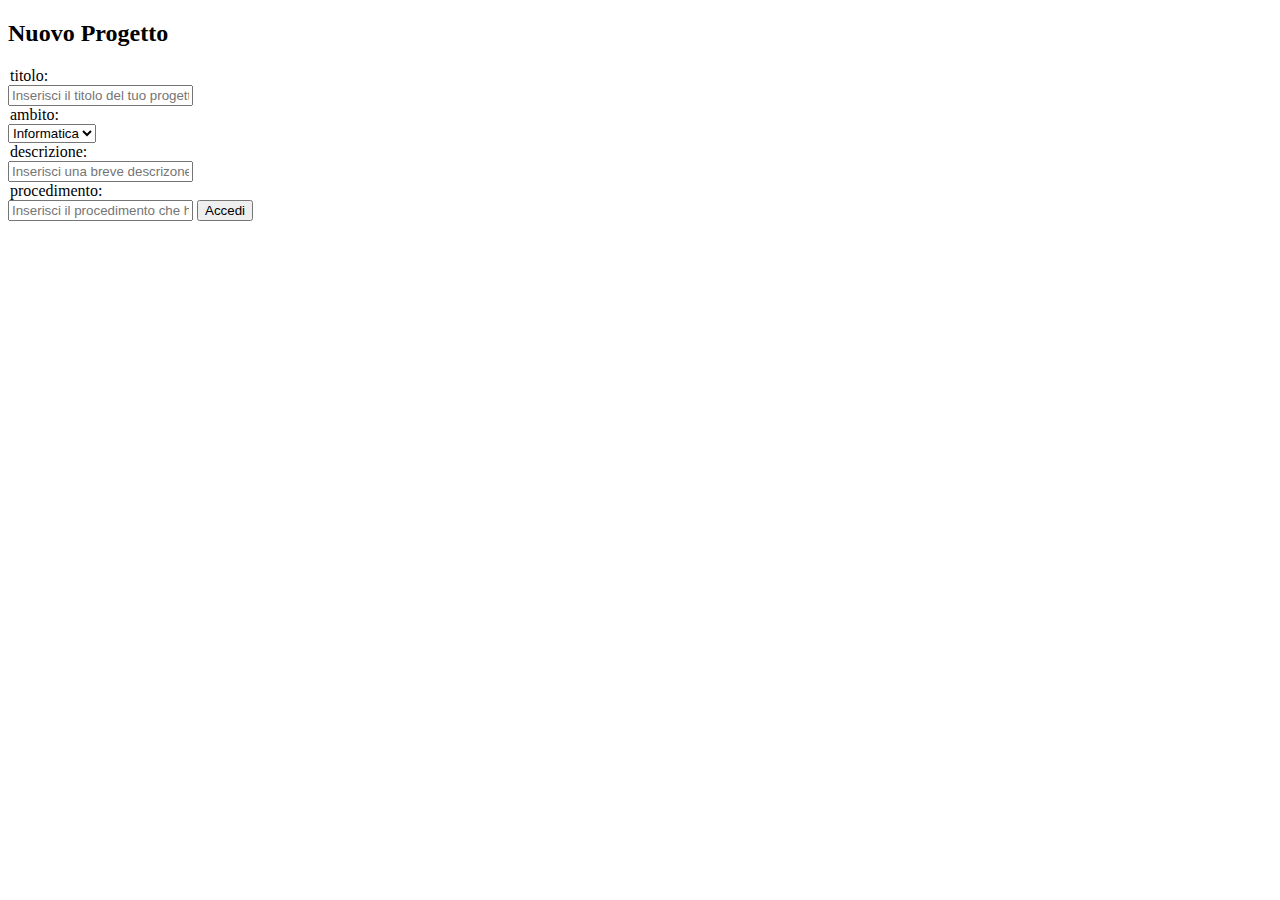
==== inserimento.html @ b1ad5c7a "ho aggiunto i file" ====
<!DOCTYPE html>
<html lang="en">
<head>
  <meta charset="UTF-8">
  <meta name="viewport" content="width=device-width, initial-scale=1.0">
  <title>Nuovo Progetto</title>
</head>
<body>
  <div id="progettoForm">
    <h2>Nuovo Progetto</h2>
    <form action="inserimento.php" method="post">
        <legend>titolo:</legend>
        <input type="text" id="titolo" name="titolo" placeholder="Inserisci il titolo del tuo progetto" required>
        <legend>ambito:</legend>
        <select type="text" id="ambito" name="ambito" required>
        <option selected="selected">Informatica </option>
        <option>Meccanica </option>
        <option>Robotica </option>
        </select>
        <legend>descrizione:</legend>
        <input type="text" id="descrizione" name="descrizione" placeholder="Inserisci una breve descrizone (300 caratteri)" required>
        <legend>procedimento:</legend>
        <input type="text" id="procedimento" name="procedimento" placeholder="Inserisci il procedimento che hai svolto" required>
        <input type="submit" value="Accedi">
    </form>
  </div>
 
</body>
</html>
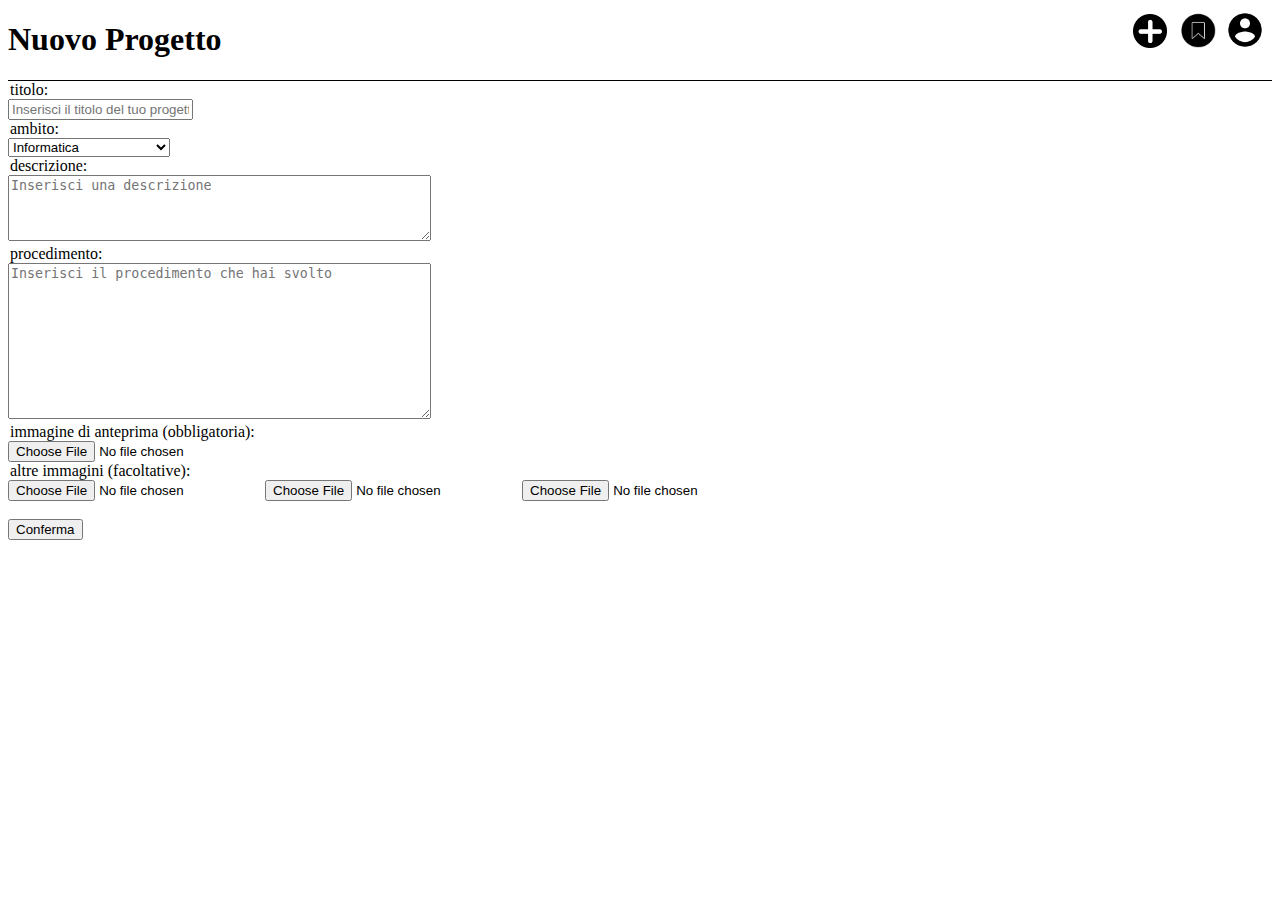
==== commit bd5211ec: "file aggiornati, manca la gestione delle immagini e il css" ====
--- a/inserimento.html
+++ b/inserimento.html
@@ -1,13 +1,26 @@
 <!DOCTYPE html>
 <html lang="en">
 <head>
+  <link rel="stylesheet" href="progetto.css">
   <meta charset="UTF-8">
   <meta name="viewport" content="width=device-width, initial-scale=1.0">
   <title>Nuovo Progetto</title>
 </head>
 <body>
+  <header class="header">
+    <header style="top: 0; width: 100%; border-bottom: 1px solid black;">
+        <h1>Nuovo Progetto</h1>
+        <a href="account.php" class="account-link">
+            <img src="immagini/account.png" alt="Icona Account" style="width: 40px;">
+        </a>
+        <a href="/percorso-del-tuo-account" class="salvati-link">
+            <img src="immagini/salvati.png" alt="Icona Salvati" style="width: 35px;">
+        </a>
+        <a href="inserimento.html" class="aggiungi-link">
+            <img src="immagini/aggiungi.png" alt="Icona Aggiungi" style="width: 34px;">
+        </a>
+    </header>
   <div id="progettoForm">
-    <h2>Nuovo Progetto</h2>
     <form action="inserimento.php" method="post">
         <legend>titolo:</legend>
         <input type="text" id="titolo" name="titolo" placeholder="Inserisci il titolo del tuo progetto" required>
@@ -16,12 +29,23 @@
         <option selected="selected">Informatica </option>
         <option>Meccanica </option>
         <option>Robotica </option>
+        <option>Elettronica </option>
+        <option>Falegnameria </option>
+        <option>Decorazioni per la casa </option>
+        <option>Giardinaggio </option>
+        <option>Altro </option>
         </select>
         <legend>descrizione:</legend>
-        <input type="text" id="descrizione" name="descrizione" placeholder="Inserisci una breve descrizone (300 caratteri)" required>
+        <textarea id="descrizione" name="descrizione" rows="4" cols="50" placeholder="Inserisci una descrizione" required></textarea> 
         <legend>procedimento:</legend>
-        <input type="text" id="procedimento" name="procedimento" placeholder="Inserisci il procedimento che hai svolto" required>
-        <input type="submit" value="Accedi">
+        <textarea id="procedimento" name="procedimento" rows="10" cols="50" placeholder="Inserisci il procedimento che hai svolto" required></textarea>
+        <legend>immagine di anteprima (obbligatoria):</legend>
+        <input type="file" accept="image/png, image/jpeg" id="immagine" name="immagine" required>
+        <legend>altre immagini (facoltative):</legend>
+        <input type="file" accept="image/png, image/jpeg" id="immagine2" name="immagine2" >
+        <input type="file" accept="image/png, image/jpeg" id="immagine3" name="immagine3" >
+        <input type="file" accept="image/png, image/jpeg" id="immagine4" name="immagine4" >
+        <br>  <br> <input type="submit" value="Conferma">
     </form>
   </div>
  
--- a/progetto.css
+++ b/progetto.css
@@ -0,0 +1,23 @@
+.account-link {
+    position: absolute;
+    top: 10px; /* Posizione iniziale dall'alto */
+    right: 25px; /* Posizione a destra */
+    width: 30px; /* Larghezza desiderata */
+    height: 11px; /* Altezza automatica */
+}
+
+.salvati-link {
+    position: absolute;
+    top: 12px; /* Posizione iniziale dall'alto */
+    right: 75px; /* Posizione a destra */
+    width: 24px; /* Larghezza desiderata */
+    height: 9px; /* Altezza automatica */
+}
+
+.aggiungi-link {
+    position: absolute;
+    top: 13.5px; /* Posizione iniziale dall'alto */
+    right: 123.5px; /* Posizione a destra */
+    width: 24px; /* Larghezza desiderata */
+    height: 9px; /* Altezza automatica */
+}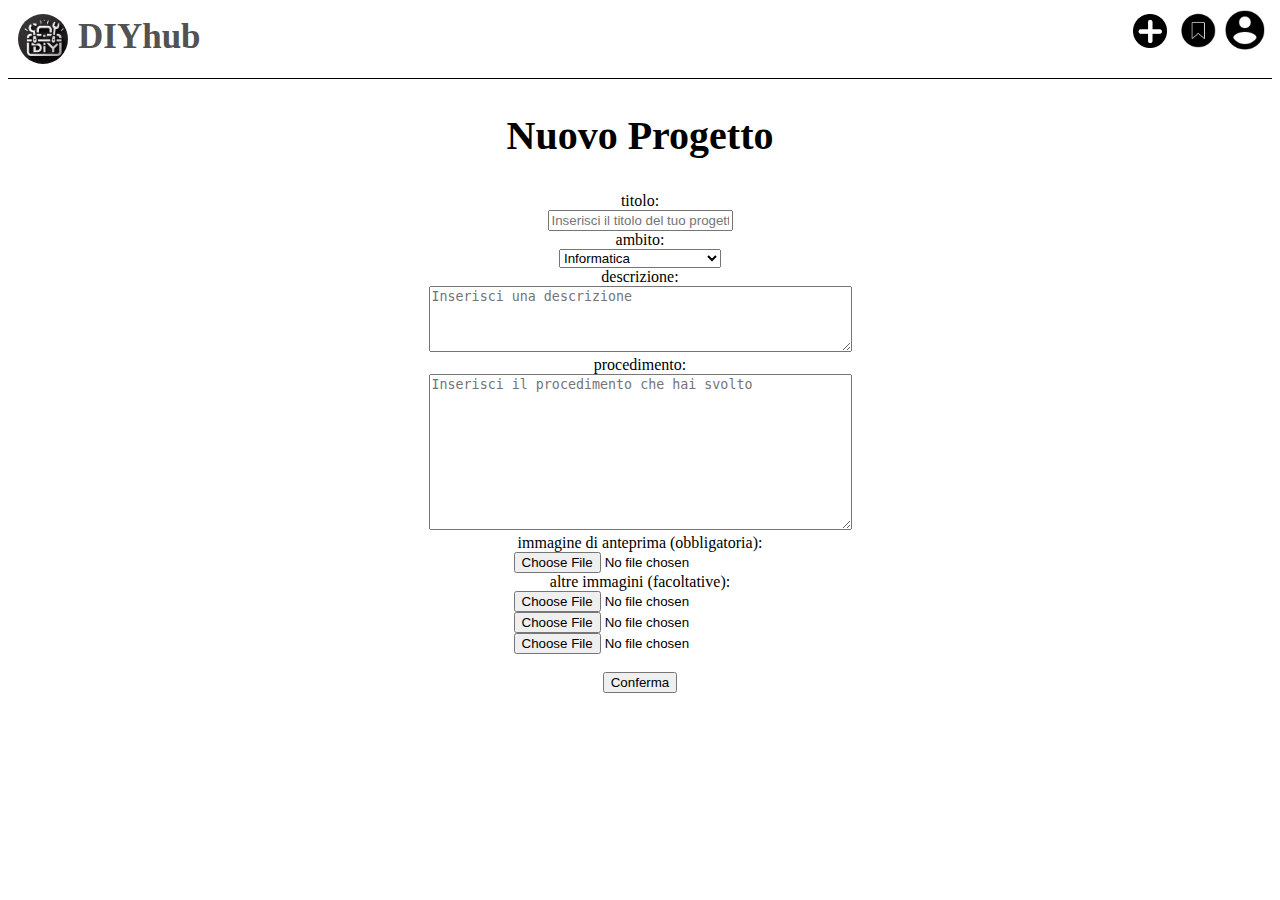
==== commit dd99bf57: "gestione account, home rivisitata, header sistemato" ====
--- a/inserimento.html
+++ b/inserimento.html
@@ -7,20 +7,25 @@
   <title>Nuovo Progetto</title>
 </head>
 <body>
-  <header class="header">
-    <header style="top: 0; width: 100%; border-bottom: 1px solid black;">
-        <h1>Nuovo Progetto</h1>
-        <a href="account.php" class="account-link">
-            <img src="immagini/account.png" alt="Icona Account" style="width: 40px;">
-        </a>
-        <a href="/percorso-del-tuo-account" class="salvati-link">
-            <img src="immagini/salvati.png" alt="Icona Salvati" style="width: 35px;">
-        </a>
-        <a href="inserimento.html" class="aggiungi-link">
-            <img src="immagini/aggiungi.png" alt="Icona Aggiungi" style="width: 34px;">
-        </a>
-    </header>
-  <div id="progettoForm">
+  <header>
+      <div class="header-content">
+          <a href="home.php" class="link">
+              <img src="immagini/logo.png" alt="Logo" class="logo">
+          </a>
+          <h1 class="h1"> DIYhub </h1>
+      </div>
+      <a href="account.php" class="account-link">
+          <img src="immagini/account.png" alt="Icona Account" style="width: 40px;">
+      </a>
+      <a href="/percorso-del-tuo-account" class="salvati-link">
+          <img src="immagini/salvati.png" alt="Icona Salvati" style="width: 35px;">
+      </a>
+      <a href="inserimento.html" class="aggiungi-link">
+          <img src="immagini/aggiungi.png" alt="Icona Aggiungi" style="width: 34px;">
+      </a>
+  </header>
+  <h2 class="sottotitolo">Nuovo Progetto</h1>
+  <div class="progettoForm">
     <form action="inserimento.php" method="post">
         <legend>titolo:</legend>
         <input type="text" id="titolo" name="titolo" placeholder="Inserisci il titolo del tuo progetto" required>
@@ -42,8 +47,8 @@
         <legend>immagine di anteprima (obbligatoria):</legend>
         <input type="file" accept="image/png, image/jpeg" id="immagine" name="immagine" required>
         <legend>altre immagini (facoltative):</legend>
-        <input type="file" accept="image/png, image/jpeg" id="immagine2" name="immagine2" >
-        <input type="file" accept="image/png, image/jpeg" id="immagine3" name="immagine3" >
+        <input type="file" accept="image/png, image/jpeg" id="immagine2" name="immagine2" ><br>
+        <input type="file" accept="image/png, image/jpeg" id="immagine3" name="immagine3" ><br>
         <input type="file" accept="image/png, image/jpeg" id="immagine4" name="immagine4" >
         <br>  <br> <input type="submit" value="Conferma">
     </form>
--- a/progetto.css
+++ b/progetto.css
@@ -1,3 +1,33 @@
+.progettoForm{
+    text-align: center;
+}
+.progetti{
+    width: 100%;
+}
+.sottotitolo{
+    text-align: center;
+    font-size: 40px;
+}
+.mail{
+    text-align: center;
+}
+.modifica{
+    margin: auto;
+    border: 1px solid black;
+    width: 120px;
+    height: 30px;
+    border-radius: 50px;
+    padding-top: 7px;
+    padding-top: 7px;
+    padding-left: 15px;
+    background-color: #e9e9e9;
+}
+.modifica a{
+    font-size: 16px;
+    color: black;
+    text-decoration: none;
+}
+/* header */
 .account-link {
     position: absolute;
     top: 10px; /* Posizione iniziale dall'alto */
@@ -20,4 +50,43 @@
     right: 123.5px; /* Posizione a destra */
     width: 24px; /* Larghezza desiderata */
     height: 9px; /* Altezza automatica */
+}
+
+
+header{
+    height: 70px;
+    width: 100%;
+    border-bottom: 1px solid black;
+    margin-bottom: 15px;
+}
+
+/* Stile del contenitore dell'header */
+.header-content {
+    float: left;
+    display: flex; /* Utilizza un layout flessibile */
+    justify-content: center; /* Centra gli elementi orizzontalmente */
+    padding-top: 6px;
+}
+
+
+.logo {
+    width: 50px; /* Larghezza desiderata per il logo */
+    height: 50px; /* Altezza desiderata per il logo */
+    border-radius: 50%; /* Bordo arrotondato per rendere il logo tondo */
+    object-fit: cover; /* Adatta l'immagine al contenitore senza distorcerla */
+    margin-right: 10px; /* Spaziatura a destra */
+    margin-left: 10px;
+}
+
+.link{
+    text-align: left;
+}
+
+.h1 {
+    margin-top: 3px;
+    text-align: left;
+    font-size: 35px; /* Dimensione del testo */
+    color: #525252; /* Colore del testo */
+    margin-right: 20px; /* Spaziatura a destra */
+    font-family: 'Pacifico', cursive; /* Utilizza il font Pacifico */
 }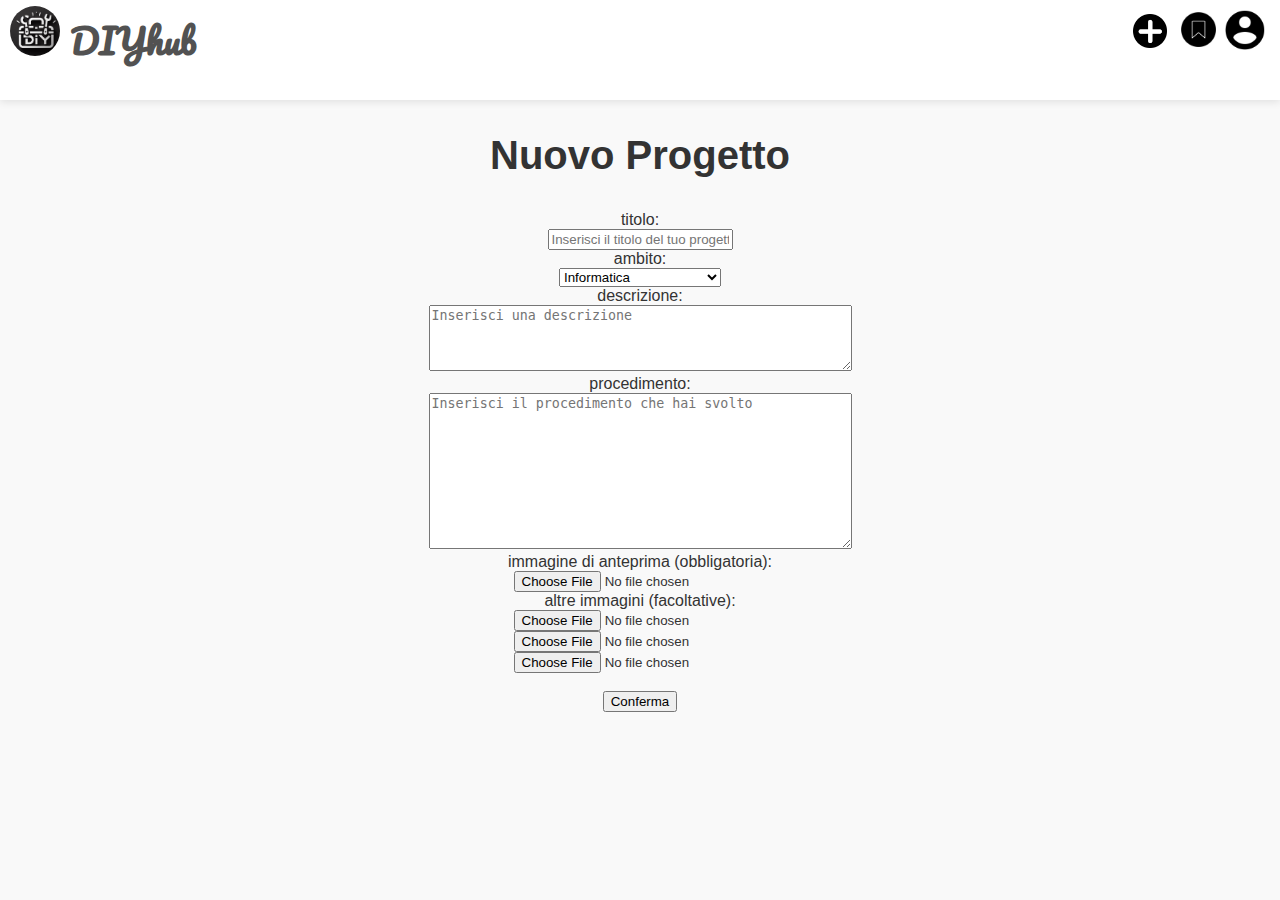
==== commit bafdc922: "sistemato il css" ====
--- a/inserimento.html
+++ b/inserimento.html
@@ -5,6 +5,7 @@
   <meta charset="UTF-8">
   <meta name="viewport" content="width=device-width, initial-scale=1.0">
   <title>Nuovo Progetto</title>
+    <link href="https://fonts.googleapis.com/css2?family=Pacifico&display=swap" rel="stylesheet">
 </head>
 <body>
   <header>
--- a/progetto.css
+++ b/progetto.css
@@ -1,3 +1,36 @@
+body {
+    font-family: 'Verdana', sans-serif; /* Font moderno e leggibile */
+    margin: 0;
+    padding: 0;
+    background-color: #f9f9f9; /* Sfondo più chiaro per un aspetto fresco e pulito */
+    color: #333; /* Colore del testo scuro per contrasto */
+}
+.project_container{
+    border: 1px solid black;
+    border-radius: 20px;
+    padding-left: 1rem;
+    padding-bottom: 1rem;
+}
+.mySlides{
+    height: 300px;
+    margin-left: auto;
+}
+.container{
+    
+  box-sizing: border-box;
+}
+.likes{
+    float: right;
+}
+.ambito{
+    float: left;
+}
+.image{
+    width: 90%;
+}
+.immagine{
+    height: 140px;
+}
 .progettoForm{
     text-align: center;
 }
@@ -14,13 +47,12 @@
 .modifica{
     margin: auto;
     border: 1px solid black;
-    width: 120px;
+    width: 170px;
     height: 30px;
     border-radius: 50px;
-    padding-top: 7px;
-    padding-top: 7px;
-    padding-left: 15px;
+    padding-top:7px;
     background-color: #e9e9e9;
+    text-align: center;
 }
 .modifica a{
     font-size: 16px;
@@ -52,12 +84,11 @@
     height: 9px; /* Altezza automatica */
 }
 
-
-header{
-    height: 70px;
+header {
+    height: 100px; /* Altezza ridotta per un aspetto più snello */
     width: 100%;
-    border-bottom: 1px solid black;
-    margin-bottom: 15px;
+    background-color: #ffffff;
+    box-shadow: 0 2px 8px rgba(0,0,0,0.1); /* Ombra più profonda per un maggiore rilievo */
 }
 
 /* Stile del contenitore dell'header */
@@ -89,4 +120,44 @@
     color: #525252; /* Colore del testo */
     margin-right: 20px; /* Spaziatura a destra */
     font-family: 'Pacifico', cursive; /* Utilizza il font Pacifico */
+}
+
+.descrizione {
+    font-family: Verdana, sans-serif; /* Applica il font Verdana a tutto il testo */
+    margin: 0; /* Rimuovi i margini predefiniti */
+    padding: 0; /* Rimuovi i padding predefiniti */
+}
+/* Basic responsive adjustments */
+@media (max-width: 768px) {
+    
+
+    .project_container {
+        width: 100%; /* Full width on small devices */
+        margin: 10px 0;
+    }
+
+    .img, .info {
+        display: block; /* Stack image and info */
+        max-width: 100%;
+        max-height: unset;
+    }
+}
+
+/* Adjustments for very small screens */
+@media (max-width: 480px) {
+    .h1 {
+        font-size: 24px; /* Smaller font for very small screens */
+    }
+
+    .project_container {
+        padding: 0 5px;
+    }
+
+    .immagine {
+        max-height: 300px;
+    }
+
+    .info {
+        padding: 10px;
+    }
 }